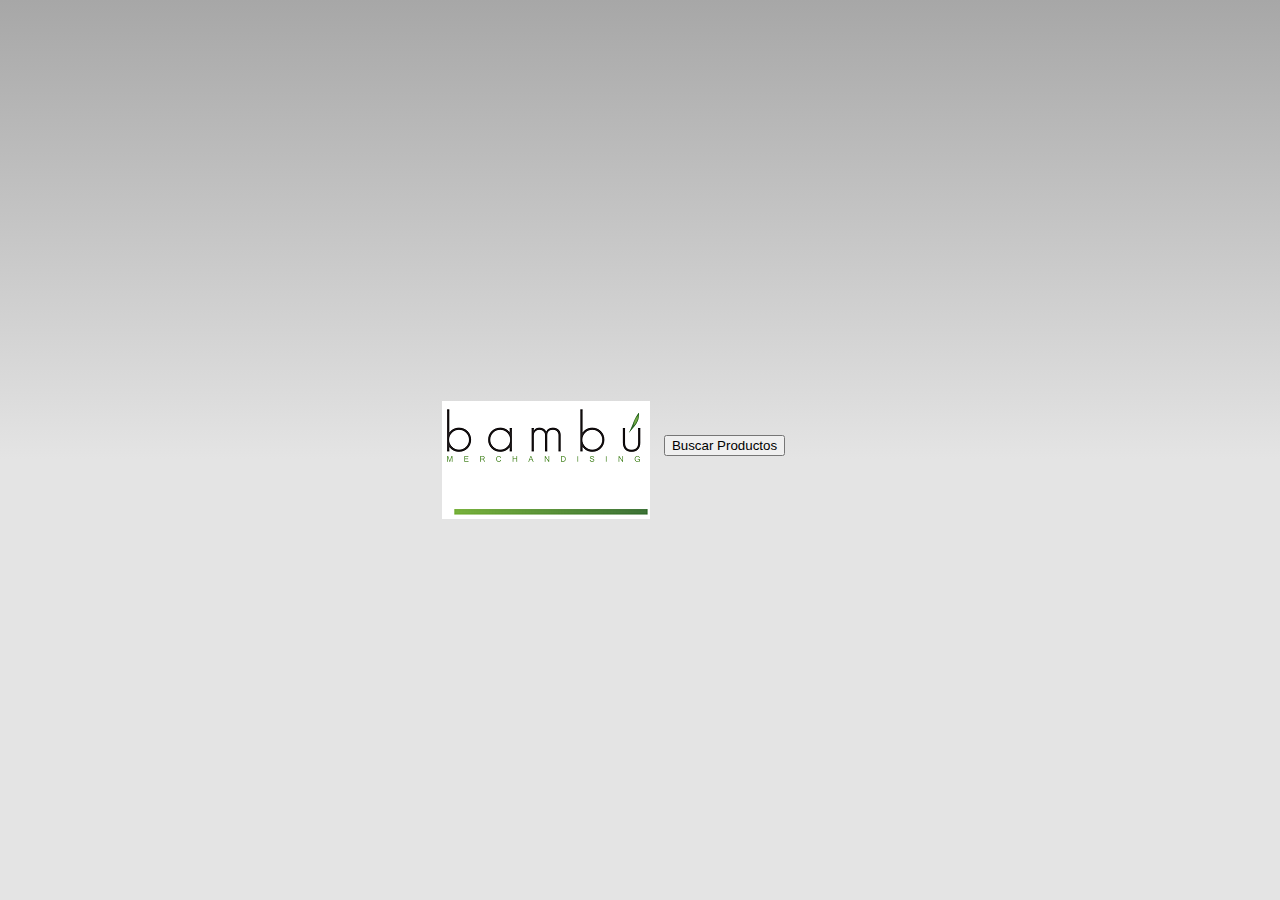
==== index.html @ a43d452c "prueba" ====
<!DOCTYPE html>
<!--
    Copyright (c) 2012-2014 Adobe Systems Incorporated. All rights reserved.

    Licensed to the Apache Software Foundation (ASF) under one
    or more contributor license agreements.  See the NOTICE file
    distributed with this work for additional information
    regarding copyright ownership.  The ASF licenses this file
    to you under the Apache License, Version 2.0 (the
    "License"); you may not use this file except in compliance
    with the License.  You may obtain a copy of the License at

    http://www.apache.org/licenses/LICENSE-2.0

    Unless required by applicable law or agreed to in writing,
    software distributed under the License is distributed on an
    "AS IS" BASIS, WITHOUT WARRANTIES OR CONDITIONS OF ANY
     KIND, either express or implied.  See the License for the
    specific language governing permissions and limitations
    under the License.
-->
<html>
    <head>
        <meta charset="utf-8" />
        <meta name="format-detection" content="telephone=no" />
        <meta name="msapplication-tap-highlight" content="no" />
        <!-- WARNING: for iOS 7, remove the width=device-width and height=device-height attributes. See https://issues.apache.org/jira/browse/CB-4323 -->
        <meta name="viewport" content="user-scalable=no, initial-scale=1, maximum-scale=1, minimum-scale=1, width=device-width, height=device-height, target-densitydpi=device-dpi" />
        <link rel="stylesheet" type="text/css" href="css/index.css" />
        <title>Bambu</title>
    </head>
    <body>
        <div class="app">
            <!-- <h1>Bambu</h1> -->
            <div id="deviceready" class="blink">
                <!-- <p class="event listening">Buscar Productos</p> -->
                <button id="boton">Buscar Productos</button>
            </div>
            <div id="vacio"></div>
        </div>
        <script type="text/javascript" src="cordova.js"></script>
        <script type="text/javascript" src="js/index.js"></script>
        <script type="text/javascript" src="js/jquery-1.11.2.min.js"></script>
        
        <script type="text/javascript">
            app.initialize();
        </script>
<script type="text/javascript">
       $(document).ready(function () {
           $("#boton").click(function () {
               var cad = "Los libros en el archivo JSON son:<br />";
               var cadena = $.getJSON("http://www.bambu-prueba.herokuapp.com/api-prueba-bambu/proyectos/?format=json", function (data) {
                   for (l in data.length) {
                       cad += ("<br />" + data[l].nombre + "<br /> " +
                           data[l].codigo );
                           
                    }
                   $("#vacio").html(cad);
               })     
           })
       });
    </script>               
    </body>
</html>
---- css/index.css ----
/*
 * Licensed to the Apache Software Foundation (ASF) under one
 * or more contributor license agreements.  See the NOTICE file
 * distributed with this work for additional information
 * regarding copyright ownership.  The ASF licenses this file
 * to you under the Apache License, Version 2.0 (the
 * "License"); you may not use this file except in compliance
 * with the License.  You may obtain a copy of the License at
 *
 * http://www.apache.org/licenses/LICENSE-2.0
 *
 * Unless required by applicable law or agreed to in writing,
 * software distributed under the License is distributed on an
 * "AS IS" BASIS, WITHOUT WARRANTIES OR CONDITIONS OF ANY
 * KIND, either express or implied.  See the License for the
 * specific language governing permissions and limitations
 * under the License.
 */
* {
    -webkit-tap-highlight-color: rgba(0,0,0,0); /* make transparent link selection, adjust last value opacity 0 to 1.0 */
}

body {
    -webkit-touch-callout: none;                /* prevent callout to copy image, etc when tap to hold */
    -webkit-text-size-adjust: none;             /* prevent webkit from resizing text to fit */
    -webkit-user-select: none;                  /* prevent copy paste, to allow, change 'none' to 'text' */
    background-color:#E4E4E4;
    background-image:linear-gradient(top, #A7A7A7 0%, #E4E4E4 51%);
    background-image:-webkit-linear-gradient(top, #A7A7A7 0%, #E4E4E4 51%);
    background-image:-ms-linear-gradient(top, #A7A7A7 0%, #E4E4E4 51%);
    background-image:-webkit-gradient(
        linear,
        left top,
        left bottom,
        color-stop(0, #A7A7A7),
        color-stop(0.51, #E4E4E4)
    );
    background-attachment:fixed;
    font-family:'HelveticaNeue-Light', 'HelveticaNeue', Helvetica, Arial, sans-serif;
    font-size:12px;
    height:100%;
    margin:0px;
    padding:0px;
    text-transform:uppercase;
    width:100%;
}

/* Portrait layout (default) */
.app {
    background:url(../img/logo_bambu.png) no-repeat center top; /* 170px x 200px */
    position:absolute;             /* position in the center of the screen */
    left:50%;
    top:50%;
    height:50px;                   /* text area height */
    width:225px;                   /* text area width */
    text-align:center;
    padding:180px 0px 0px 0px;     /* image height is 200px (bottom 20px are overlapped with text) */
    margin:-115px 0px 0px -112px;  /* offset vertical: half of image height and text area height */
                                   /* offset horizontal: half of text area width */
}

/* Landscape layout (with min-width) */
@media screen and (min-aspect-ratio: 1/1) and (min-width:400px) {
    .app {
        background-position:left center;
        padding:75px 0px 75px 170px;  /* padding-top + padding-bottom + text area = image height */
        margin:-90px 0px 0px -198px;  /* offset vertical: half of image height */
                                      /* offset horizontal: half of image width and text area width */
    }
}

h1 {
    font-size:24px;
    font-weight:normal;
    margin:0px;
    overflow:visible;
    padding:0px;
    text-align:center;
}

.event {
    border-radius:4px;
    -webkit-border-radius:4px;
    color:#FFFFFF;
    font-size:12px;
    margin:0px 30px;
    padding:2px 0px;
}

.event.listening {
    background-color:#333333;
    display:block;
}

.event.received {
    background-color:#4B946A;
    display:none;
}

@keyframes fade {
    from { opacity: 1.0; }
    50% { opacity: 0.4; }
    to { opacity: 1.0; }
}
 
@-webkit-keyframes fade {
    from { opacity: 1.0; }
    50% { opacity: 0.4; }
    to { opacity: 1.0; }
}
 
.blink {
    animation:fade 3000ms infinite;
    -webkit-animation:fade 3000ms infinite;
}
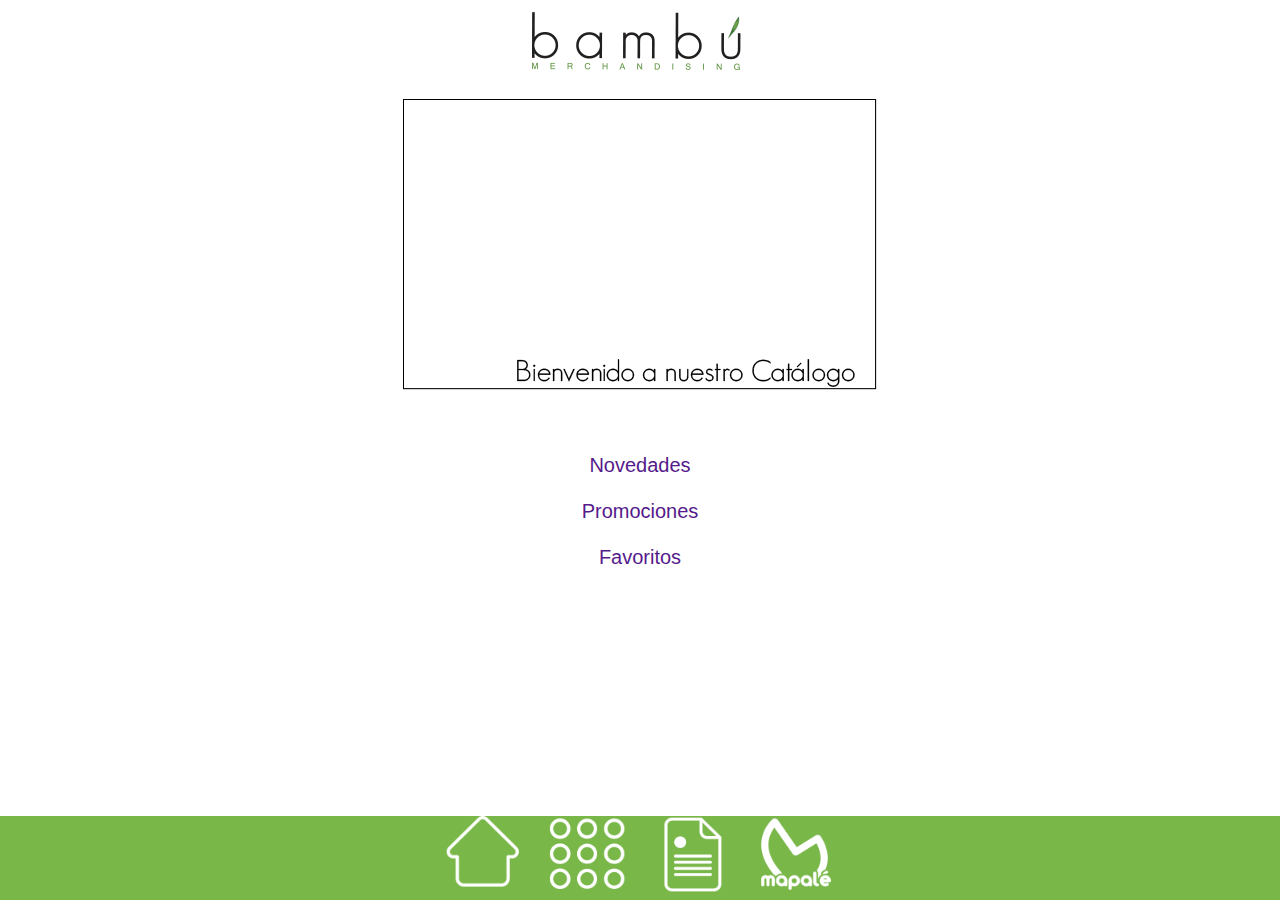
==== commit a707fd76: "cambios" ====
--- a/index.html
+++ b/index.html
@@ -1,64 +1,37 @@
-<!DOCTYPE html>
-<!--
-    Copyright (c) 2012-2014 Adobe Systems Incorporated. All rights reserved.
+<html>
+<LINK href='css/estilos.css' type=text/css rel=stylesheet> 
+<meta charset="utf-8">
+<head>
+	<title>Bambu</title>
+</head>
+<header>
+	<img src="img/header.png" id="splash">
+</header>
+<body>
 
-    Licensed to the Apache Software Foundation (ASF) under one
-    or more contributor license agreements.  See the NOTICE file
-    distributed with this work for additional information
-    regarding copyright ownership.  The ASF licenses this file
-    to you under the Apache License, Version 2.0 (the
-    "License"); you may not use this file except in compliance
-    with the License.  You may obtain a copy of the License at
+<figure>
+<img src="img/slider.png" id="imagen">
+</figure>
 
-    http://www.apache.org/licenses/LICENSE-2.0
+<br><br>
 
-    Unless required by applicable law or agreed to in writing,
-    software distributed under the License is distributed on an
-    "AS IS" BASIS, WITHOUT WARRANTIES OR CONDITIONS OF ANY
-     KIND, either express or implied.  See the License for the
-    specific language governing permissions and limitations
-    under the License.
--->
-<html>
-    <head>
-        <meta charset="utf-8" />
-        <meta name="format-detection" content="telephone=no" />
-        <meta name="msapplication-tap-highlight" content="no" />
-        <!-- WARNING: for iOS 7, remove the width=device-width and height=device-height attributes. See https://issues.apache.org/jira/browse/CB-4323 -->
-        <meta name="viewport" content="user-scalable=no, initial-scale=1, maximum-scale=1, minimum-scale=1, width=device-width, height=device-height, target-densitydpi=device-dpi" />
-        <link rel="stylesheet" type="text/css" href="css/index.css" />
-        <title>Bambu</title>
-    </head>
-    <body>
-        <div class="app">
-            <!-- <h1>Bambu</h1> -->
-            <div id="deviceready" class="blink">
-                <!-- <p class="event listening">Buscar Productos</p> -->
-                <button id="boton">Buscar Productos</button>
-            </div>
-            <div id="vacio"></div>
-        </div>
-        <script type="text/javascript" src="cordova.js"></script>
-        <script type="text/javascript" src="js/index.js"></script>
-        <script type="text/javascript" src="js/jquery-1.11.2.min.js"></script>
-        
-        <script type="text/javascript">
-            app.initialize();
-        </script>
-<script type="text/javascript">
-       $(document).ready(function () {
-           $("#boton").click(function () {
-               var cad = "Los libros en el archivo JSON son:<br />";
-               var cadena = $.getJSON("http://www.bambu-prueba.herokuapp.com/api-prueba-bambu/proyectos/?format=json", function (data) {
-                   for (l in data.length) {
-                       cad += ("<br />" + data[l].nombre + "<br /> " +
-                           data[l].codigo );
-                           
-                    }
-                   $("#vacio").html(cad);
-               })     
-           })
-       });
-    </script>               
-    </body>
-</html>
+<p id="texto">
+	<a href="">Novedades</a><br><br>
+	<a href="">Promociones</a><br><br>
+	<a href="">Favoritos</a><br><br>
+</p>
+
+  
+
+</body>
+
+<nav>
+<ul>
+	<li><a href="index.html" ><img src="img/inicio.png" ><br><a/></li>
+    <li><a href="Categorias.html" ><img src="img/categorias.png" ><br><a/></li>
+    <li><a href="#" ><img src="img/cotizacion.png" ><br><a/></li>
+    <li><a href= http://www.mapale.com.co/ ><img src="img/mapale.png" ><br><a/></li>
+</ul>
+</nav>
+
+</html>--- a/css/estilos.css
+++ b/css/estilos.css
@@ -0,0 +1,79 @@
+body
+{
+ font-family: arial;
+ font-size: 20px;
+ text-align: center;
+}
+
+header
+{
+	width: 100%;
+}
+
+
+button{
+	border: 0;
+}
+
+ figure
+{
+	vertical-align: top;
+	display: inline-block;
+}
+
+#imagen
+{
+	width: 100%;
+	display: inline-block;
+	vertical-align: top;
+}
+figure img #categorias 
+{
+	width: 100%;
+	display: inline-block;
+	vertical-align: top;
+
+}
+
+#texto a
+{
+	text-align: left;
+	text-decoration: none;
+}
+
+nav
+{
+	position: fixed;
+	width: 100%;
+	left: 0;
+	bottom: 0;
+	font-size: 1.5em;
+	background-color: 79B749;
+	display:inline-block;
+	vertical-align: top;
+
+}
+
+nav ul
+{
+	list-style: none;
+	padding: 0;
+	margin: 0;
+}
+
+nav ul li 
+{
+	display: inline-block;
+}
+
+nav ul li a
+{
+	display: inline-block;
+
+}
+
+nav ul li a img
+{
+	width: 80%;
+
+}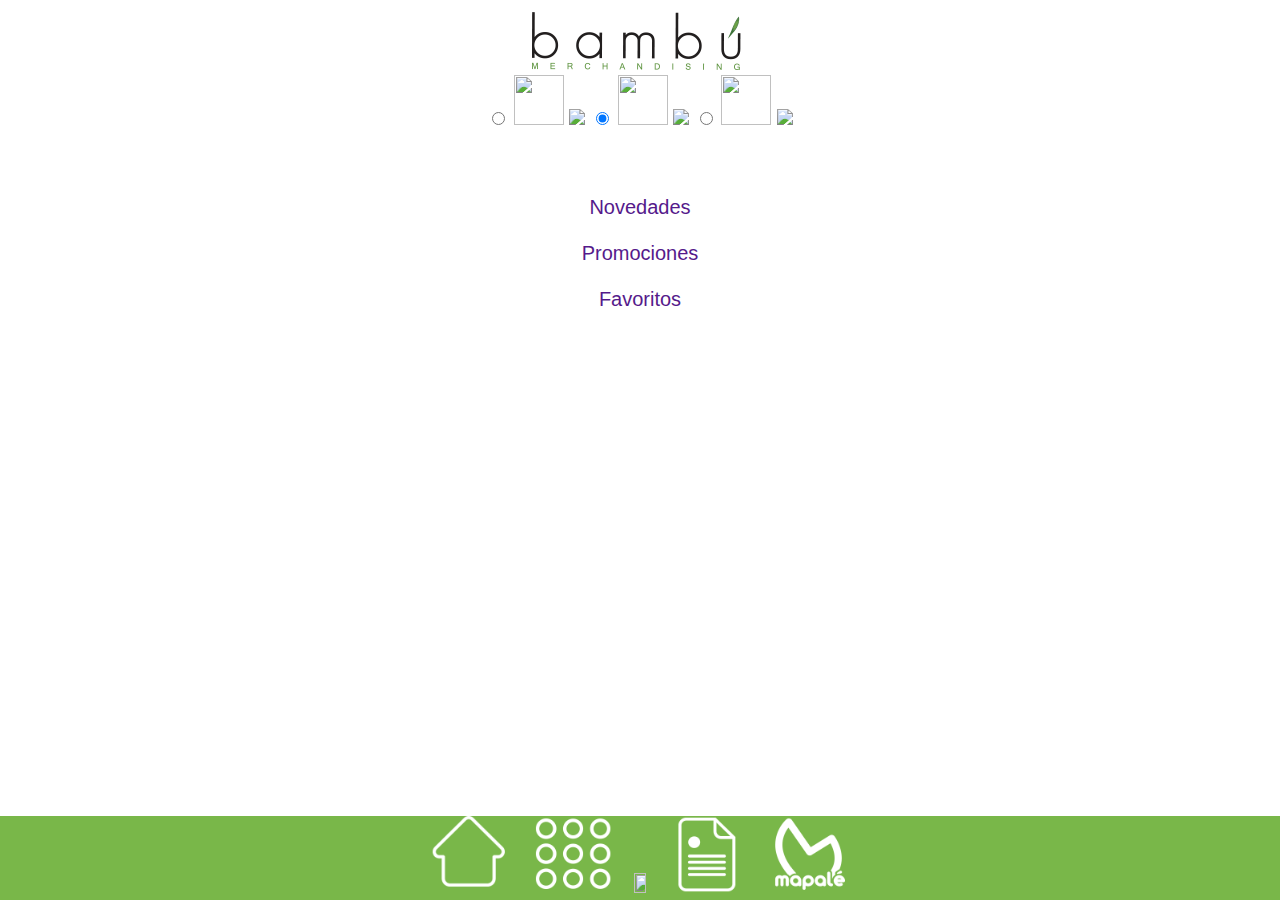
==== commit ef53ea81: "Update index.html" ====
--- a/index.html
+++ b/index.html
@@ -1,7 +1,7 @@
 <html>
-<LINK href='css/estilos.css' type=text/css rel=stylesheet> 
 <meta charset="utf-8">
 <head>
+	<LINK href='css/estilos.css' type=text/css rel=stylesheet> 
 	<title>Bambu</title>
 </head>
 <header>
@@ -9,9 +9,35 @@
 </header>
 <body>
 
-<figure>
-<img src="img/slider.png" id="imagen">
-</figure>
+<div class="slider">
+
+	<input type="radio" name="slide_switch" id="id1"/>
+	<label for="id1">
+		<img src="img/inicio-1.png" width="50"/>
+	</label>
+	<img src="img/inicio-1.png"/>
+	
+	<!--Lets show the second image by default on page load-->
+
+
+	<input type="radio" name="slide_switch" id="id2" checked="checked"/>
+	<label for="id2">
+		<img src="http://thecodeplayer.com/uploads/media/40Ly3VB.jpg" width="50"/>
+	</label>
+	<img src="http://thecodeplayer.com/uploads/media/40Ly3VB.jpg"/>
+	<!--Lets show the second image by default on page load-->
+
+
+
+	<input type="radio" name="slide_switch" id="id3"/>
+	<label for="id3">
+		<img src="http://thecodeplayer.com/uploads/media/00kih8g.jpg" width="50"/>
+	</label>
+	<img src="http://thecodeplayer.com/uploads/media/00kih8g.jpg"/>
+	
+	
+</div>
+
 
 <br><br>
 
@@ -21,17 +47,16 @@
 	<a href="">Favoritos</a><br><br>
 </p>
 
-  
-
 </body>
 
 <nav>
 <ul>
-	<li><a href="index.html" ><img src="img/inicio.png" ><br><a/></li>
+    <li><a href="index.html" ><img src="img/inicio.png" ><br><a/></li>
     <li><a href="Categorias.html" ><img src="img/categorias.png" ><br><a/></li>
+    <li><a href="lista.html" ><img src="img/lista.png" ><br><a/></li>
     <li><a href="#" ><img src="img/cotizacion.png" ><br><a/></li>
     <li><a href= http://www.mapale.com.co/ ><img src="img/mapale.png" ><br><a/></li>
 </ul>
 </nav>
 
-</html>+</html>
